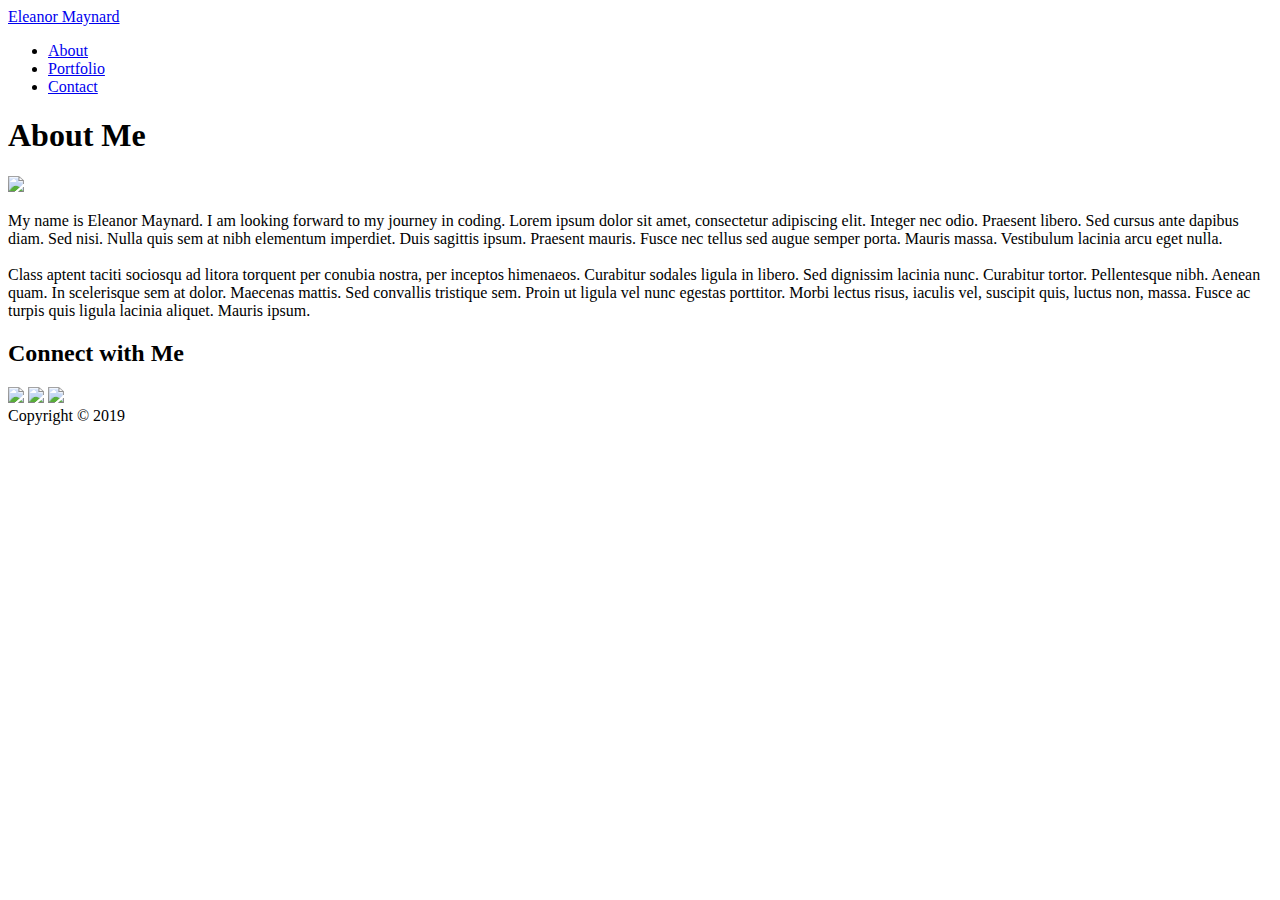
==== index.html @ 2894cd6c "Updates" ====
<!DOCTYPE html>
<html lang="en-us">

<head>
  <meta charset="UTF-8">
  <title>About Me | Eleanor Maynard</title>
  <link rel="stylesheet" type="text/css" href="assets/css/style.css">
</head>

<body>

<header>
	<div class="wrapper">
		<a href="#" id="logo">Eleanor Maynard</a>

		<nav>
			<ul>
				<li><a href="index.html">About</a></li>
				<li><a href="portfolio.html">Portfolio</a></li>
				<li><a href="contact.html">Contact</a></li>
			</ul>
		</nav>
	</div>
</header>

<div id="container" class="wrapper">
	<div id="content" class="module">
		<h1>About Me</h1>
	
		<img src="assets/images/20170825_113532[74346] (2).jpg" width="200" class="baby">

		<p>My name is Eleanor Maynard. I am looking forward to my journey in coding. Lorem ipsum dolor sit amet, consectetur adipiscing elit. Integer nec odio. Praesent libero. Sed cursus ante dapibus diam. Sed nisi. Nulla quis sem at nibh elementum imperdiet. Duis sagittis ipsum. Praesent mauris. Fusce nec tellus sed augue semper porta. Mauris massa. Vestibulum lacinia arcu eget nulla. <br> <br>

    Class aptent taciti sociosqu ad litora torquent per conubia nostra, per inceptos himenaeos. Curabitur sodales ligula in libero. Sed dignissim lacinia nunc. Curabitur tortor. Pellentesque nibh. Aenean quam. In scelerisque sem at dolor. Maecenas mattis. Sed convallis tristique sem. Proin ut ligula vel nunc egestas porttitor. Morbi lectus risus, iaculis vel, suscipit quis, luctus non, massa. Fusce ac turpis quis ligula lacinia aliquet. Mauris ipsum. </p>

	</div>
  <div id="social" class="module">
    <h2>Connect with Me</h2>

    <a href="#"><img src="assets/images/iconfinder_1_Facebook_colored_svg_copy_5296499 (1).png"></a>
    <a href="#"><img src="assets/images/iconfinder_1_Linkedin_unofficial_colored_svg_5296501.png"></a>
    <a href="#"><img src="assets/images/iconfinder_Github_1298743.png"></a>
  </div>
</div>
  <footer> Copyright &copy; 2019 </footer>
    
</body>
</html>
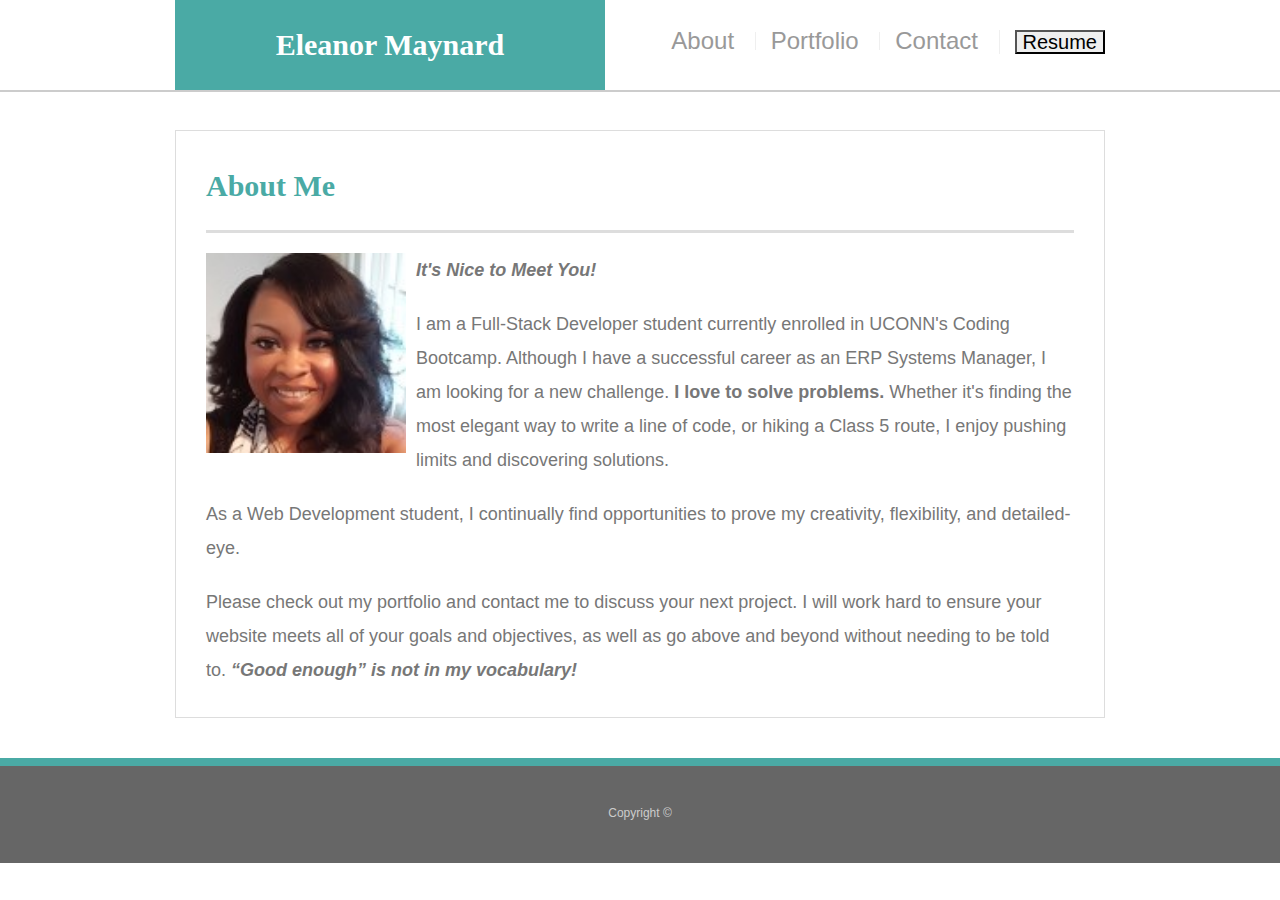
==== commit 83406f22: "Add files via upload" ====
--- a/index.html
+++ b/index.html
@@ -1,48 +1,50 @@
 <!DOCTYPE html>
-<html lang="en-us">
+<html lang="en">
+<head>
+    <meta charset="UTF-8">
+    <meta name="viewport" content="width=device-width, initial-scale=1.0">
+    <meta http-equiv="X-UA-Compatible" content="ie=edge">
+    <title>Basic Portfolio</title>
+    <link rel="stylesheet" href="https://stackpath.bootstrapcdn.com/bootstrap/4.4.1/css/bootstrap.min.css" integrity="sha384-Vkoo8x4CGsO3+Hhxv8T/Q5PaXtkKtu6ug5TOeNV6gBiFeWPGFN9MuhOf23Q9Ifjh" crossorigin="anonymous">
+    <link href="Assets/CSS/style.css" rel="stylesheet" type="text/css"/>  
+  
+  <body>
+      <header id="masthead">
+          <div class="container">
+            <a href="#" id="logo">Eleanor Maynard</a>
+            <nav>
+              <a href="index.html" style=font-size:24px>About</a>
+              <a href="portfolio.html" style=font-size:24px>Portfolio</a>
+              <a href="contact.html" style=font-size:24px>Contact</a>
+              <a href="Assets/Resume/EM_Resume.pdf" class="myButton" download="Resume">
+                <button>Resume</button>
+            </a>
+            </nav>
+          </div>
+        </header>
+      <div id="main-container" class="container">
+        <section class="main-section">
+          <h1>About Me</h1>
+    
+          <img src="Assets/Images/Optimized-Version.jpg" class="auth-image" alt="Eleanor Maynard">
 
-<head>
-  <meta charset="UTF-8">
-  <title>About Me | Eleanor Maynard</title>
-  <link rel="stylesheet" type="text/css" href="assets/css/style.css">
-</head>
-
-<body>
-
-<header>
-	<div class="wrapper">
-		<a href="#" id="logo">Eleanor Maynard</a>
-
-		<nav>
-			<ul>
-				<li><a href="index.html">About</a></li>
-				<li><a href="portfolio.html">Portfolio</a></li>
-				<li><a href="contact.html">Contact</a></li>
-			</ul>
-		</nav>
-	</div>
-</header>
-
-<div id="container" class="wrapper">
-	<div id="content" class="module">
-		<h1>About Me</h1>
-	
-		<img src="assets/images/20170825_113532[74346] (2).jpg" width="200" class="baby">
-
-		<p>My name is Eleanor Maynard. I am looking forward to my journey in coding. Lorem ipsum dolor sit amet, consectetur adipiscing elit. Integer nec odio. Praesent libero. Sed cursus ante dapibus diam. Sed nisi. Nulla quis sem at nibh elementum imperdiet. Duis sagittis ipsum. Praesent mauris. Fusce nec tellus sed augue semper porta. Mauris massa. Vestibulum lacinia arcu eget nulla. <br> <br>
-
-    Class aptent taciti sociosqu ad litora torquent per conubia nostra, per inceptos himenaeos. Curabitur sodales ligula in libero. Sed dignissim lacinia nunc. Curabitur tortor. Pellentesque nibh. Aenean quam. In scelerisque sem at dolor. Maecenas mattis. Sed convallis tristique sem. Proin ut ligula vel nunc egestas porttitor. Morbi lectus risus, iaculis vel, suscipit quis, luctus non, massa. Fusce ac turpis quis ligula lacinia aliquet. Mauris ipsum. </p>
-
-	</div>
-  <div id="social" class="module">
-    <h2>Connect with Me</h2>
-
-    <a href="#"><img src="assets/images/iconfinder_1_Facebook_colored_svg_copy_5296499 (1).png"></a>
-    <a href="#"><img src="assets/images/iconfinder_1_Linkedin_unofficial_colored_svg_5296501.png"></a>
-    <a href="#"><img src="assets/images/iconfinder_Github_1298743.png"></a>
-  </div>
-</div>
-  <footer> Copyright &copy; 2019 </footer>
+          <p style=font-weight:700><strong><em>It's Nice to Meet You!</em></strong></p></p>
     
-</body>
-</html>+          <p>I am a Full-Stack Developer student currently enrolled in UCONN's Coding Bootcamp. Although I have a successful career as an ERP Systems Manager, I am looking for a new challenge. <strong>I love to solve problems.</strong> Whether it's finding the most elegant way to write a line of code, or hiking a Class 5 route, I enjoy pushing limits and discovering solutions.</p>
+    
+          <p>As a Web Development student, I continually find opportunities to prove my creativity, flexibility, and detailed-eye. </p>
+    
+          <p>Please check out my portfolio and contact me to discuss your next project. I will work hard to ensure your website meets all of your goals and objectives, as well as go above and beyond without needing to be told to. <strong><i>“Good enough” is not in my vocabulary!</i></strong>
+        </section>
+    
+      </div>
+    
+      <footer>
+        <div class="container">
+          Copyright &copy; 
+        </div>
+      </footer>
+    </body>
+    
+    </html>
+    --- a/Assets/CSS/style.css
+++ b/Assets/CSS/style.css
@@ -0,0 +1,308 @@
+body {
+    font-family: Arial, "Helvetica Neue", Helvetica, sans-serif;
+    font-size: 18px;
+    line-height: 34px;
+    color: #777;
+    background: url("../images/concrete_seamless.png");
+  }
+  
+  * {
+    box-sizing: border-box;
+    margin: 0;
+  }
+  
+  
+   .wrapper {
+    height: auto !important;
+    height: 100%;
+    min-height: 100%;
+    margin: 0 auto -105px;
+  }
+  
+  footer,
+  .push {
+    height: 105px;
+  }
+
+  
+  #logo:hover,
+  input[type=submit]:hover {
+    background: #5e7f7e;
+  }
+
+  .navbar-fixed-top {height: 150px;}
+  .navbar-brand img {height: 150px;}
+
+  nav .navbar-nav li{
+    color:#777777 !important;
+    font-size: 20px;
+    font-family: Arial, Helvetica, sans-serif;
+    
+    }
+  
+  
+  nav a:hover {
+    color: #5e7f7e !important;
+  }
+  
+  .social:hover {
+    cursor: pointer;
+    opacity: 0.8;
+  }
+  
+  
+  .container {
+    width: 100%;
+    max-width: 960px;
+    margin: 0 auto;
+    clear: both;
+  }
+  
+  h1,
+  h2,
+  h3,
+  p {
+    margin-bottom: 20px;
+  }
+  
+  p:last-child {
+    margin-bottom: 0;
+  }
+  
+  h1,
+  h2,
+  h3 {
+    font-family: Georgia, Times, "Times New Roman", serif;
+    font-weight: 700;
+    color: #4aaaa5;
+  }
+  
+  h1 {
+    padding-bottom: 20px;
+    font-size: 30px;
+    line-height: 49px;
+    border-bottom: 3px solid #ddd;
+  }
+  
+  h2,
+  h3 {
+    font-size: 22px;
+
+  }
+  
+  /* header */
+  
+  #masthead {
+    position: fixed;
+    z-index: 99;
+    width: 100%;
+    margin: 0 0 30px;
+    overflow: auto;
+    color: #fff;
+    background: #fff;
+    border-bottom: 2px solid #ccc;
+  }
+  
+  #logo {
+    float: left;
+    width: 430px;
+    height: 90px;
+    font-family: Georgia, Times, "Times New Roman", serif;
+    font-size: 30px;
+    font-weight: 700;
+    line-height: 90px;
+    color: #fff;
+    text-align: center;
+    text-decoration: none;
+    background: #4aaaa5;
+  }
+  
+  nav {
+    float: right;
+    margin-top: 25px;
+    font-size: 20px;
+  }
+  
+  nav a {
+    display: inline-block;
+    padding-left: 15px;
+    margin-left: 15px;
+    line-height: 18px;
+    color: #999;
+    text-decoration: none;
+    border-left: 1px solid #efefef;
+  }
+  
+  nav a:first-child {
+    border-left: 0 none;
+  }
+  
+  /* footer */
+  
+  footer {
+    padding: 30px 0;
+    clear: both;
+    font-size: 12px;
+    color: #fff;
+    color: #ccc;
+    text-align: center;
+    background: #666;
+    border-top: 8px solid #4aaaa5;
+  }
+  
+  /* sidebar */
+  
+  .sidebar {
+    float: right;
+    width: 100%;
+    max-width: 270px;
+    padding: 30px;
+    margin-bottom: 20px;
+    background: #fff;
+    border: 1px solid #ddd;
+  }
+  
+  h3,
+  .sidebar h2 {
+    padding-bottom: 20px;
+    margin-bottom: 15px;
+    line-height: 22px;
+    border-bottom: 2px solid #eee;
+  }
+  
+  .social {
+    width: 62px;
+    height: 62px;
+    margin-top: 8px;
+    margin-right: 5px;
+  }
+  
+  .social:last-child {
+    margin-right: 0;
+  }
+  
+  /* main */
+  
+  #main-container {
+    padding-top: 130px;
+  }
+  
+  .main-section {
+    float: left;
+    width: 100%;
+    max-width: 960px;
+    padding: 30px;
+    margin: 0 0 40px;
+    background: #fff;
+    border: 1px solid #ddd;
+  }
+  
+  /* contact page */
+  
+  #contact-form ul {
+    margin-bottom: 20px;
+  }
+  
+  #contact-form li {
+    margin-bottom: 10px;
+  }
+  
+  label,
+  input[type=text],
+  input[type=email],
+  textarea {
+    display: block;
+    width: 100%;
+  }
+  
+  input[type=text],
+  input[type=email],
+  textarea {
+    height: 35px;
+    padding: 0 10px;
+    font-size: 14px;
+    border: 1px solid #ddd;
+  }
+  
+  textarea {
+    height: 200px;
+  }
+  
+  input[type=submit] {
+    padding: 10px 30px;
+    font-size: 18px;
+    color: #fff;
+    cursor: pointer;
+    background: #4aaaa5;
+    border: 0 none;
+  }
+  
+
+.auth-image {
+    float: left;
+    margin-right: 10px;
+    margin-bottom: 10px;
+    width: 200px;
+    height: 200px;
+
+}  
+
+.container-fluid {
+  background-attachment: fixed;
+  display: grid;  
+    grid-template-columns: 1fr 1fr;  
+    grid-template-rows: 50px 50px;  
+    
+}
+
+.row {
+  height: fit-content;
+  
+}
+
+
+.top-buffer { 
+    margin-top:60px; 
+    padding: 0;
+    font-weight: bold;
+  
+  }
+
+.btn-primary {
+    color: #212529;
+    background-color: #7cc;
+    border-color: #5bc2c2
+}
+
+.card-body {
+  position: relative;
+
+}
+
+
+// Extra large devices (large desktops, 1200px and up)
+@media (min-width: 1200px) {
+  body, .top-buffer, .container, .row, h3, .navbar-nav {
+    }
+
+// Large devices (desktops, 992px and up)
+@media (min-width: 992px) and (max-width: 1199px) {
+  body, .top-buffer, .container, .row, h3, .navbar-nav {
+    } 
+
+// Medium devices (tablets, 768px and up)
+@media (min-width: 768px) and (max-width: 991px) {
+  body, .top-buffer, .container, .row, h3, .navbar-nav {
+    } 
+
+// Small devices (landscape phones, 576px and up)
+@media (min-width: 576px) and (max-width: 767px) {
+  body, .top-buffer, .container, .row, h3, .navbar-nav {
+    } 
+
+// Extra small devices (portrait phones, less than 576px)
+@media (max-width: 575px) {
+  body, .top-buffer, .container, .row, h3, .navbar-nav {
+    margin-top: 50px;
+    } 
+
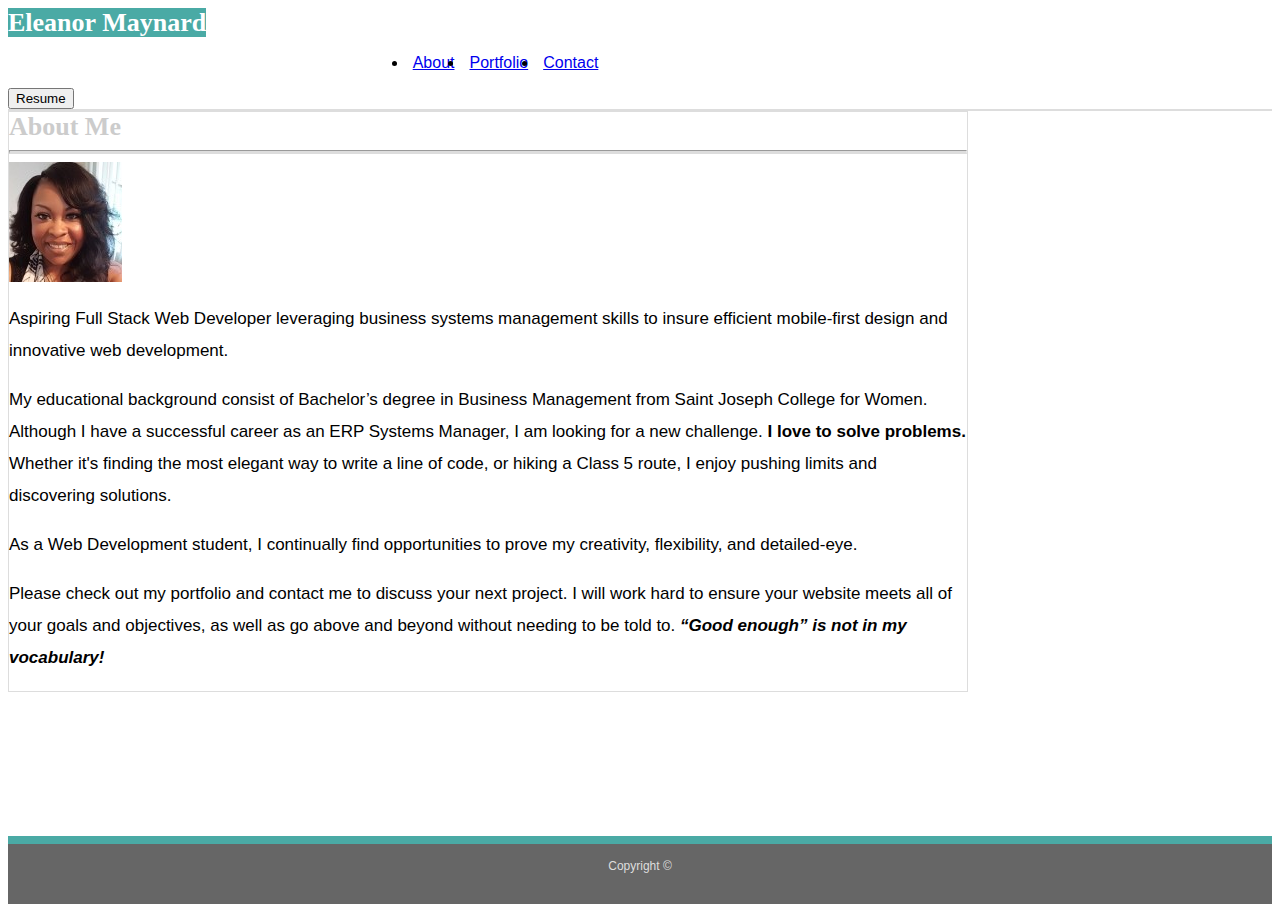
==== commit b167141a: "Final Changes" ====
--- a/index.html
+++ b/index.html
@@ -1,50 +1,94 @@
-<!DOCTYPE html>
-<html lang="en">
-<head>
-    <meta charset="UTF-8">
-    <meta name="viewport" content="width=device-width, initial-scale=1.0">
-    <meta http-equiv="X-UA-Compatible" content="ie=edge">
-    <title>Basic Portfolio</title>
-    <link rel="stylesheet" href="https://stackpath.bootstrapcdn.com/bootstrap/4.4.1/css/bootstrap.min.css" integrity="sha384-Vkoo8x4CGsO3+Hhxv8T/Q5PaXtkKtu6ug5TOeNV6gBiFeWPGFN9MuhOf23Q9Ifjh" crossorigin="anonymous">
-    <link href="Assets/CSS/style.css" rel="stylesheet" type="text/css"/>  
-  
-  <body>
-      <header id="masthead">
-          <div class="container">
-            <a href="#" id="logo">Eleanor Maynard</a>
-            <nav>
-              <a href="index.html" style=font-size:24px>About</a>
-              <a href="portfolio.html" style=font-size:24px>Portfolio</a>
-              <a href="contact.html" style=font-size:24px>Contact</a>
-              <a href="Assets/Resume/EM_Resume.pdf" class="myButton" download="Resume">
-                <button>Resume</button>
-            </a>
-            </nav>
-          </div>
-        </header>
-      <div id="main-container" class="container">
-        <section class="main-section">
-          <h1>About Me</h1>
-    
-          <img src="Assets/Images/Optimized-Version.jpg" class="auth-image" alt="Eleanor Maynard">
-
-          <p style=font-weight:700><strong><em>It's Nice to Meet You!</em></strong></p></p>
-    
-          <p>I am a Full-Stack Developer student currently enrolled in UCONN's Coding Bootcamp. Although I have a successful career as an ERP Systems Manager, I am looking for a new challenge. <strong>I love to solve problems.</strong> Whether it's finding the most elegant way to write a line of code, or hiking a Class 5 route, I enjoy pushing limits and discovering solutions.</p>
-    
-          <p>As a Web Development student, I continually find opportunities to prove my creativity, flexibility, and detailed-eye. </p>
-    
-          <p>Please check out my portfolio and contact me to discuss your next project. I will work hard to ensure your website meets all of your goals and objectives, as well as go above and beyond without needing to be told to. <strong><i>“Good enough” is not in my vocabulary!</i></strong>
-        </section>
-    
-      </div>
-    
-      <footer>
-        <div class="container">
-          Copyright &copy; 
-        </div>
-      </footer>
-    </body>
-    
-    </html>
-    +<!DOCTYPE html>
+<html lang="en">
+
+<head>
+
+  <!-- Required meta tags -->
+  <meta charset="utf-8" />
+  <meta name="viewport" content="width=device-width, initial-scale=1, shrink-to-fit=no" />
+
+  <!-- Bootstrap CSS -->
+  <link rel="stylesheet" href="https://stackpath.bootstrapcdn.com/bootstrap/4.1.3/css/bootstrap.min.css"
+    integrity="sha384-MCw98/SFnGE8fJT3GXwEOngsV7Zt27NXFoaoApmYm81iuXoPkFOJwJ8ERdknLPMO" crossorigin="anonymous" />
+  <link rel="stylesheet" href="assets/css/style.css" />
+  <title>Portfolio</title>
+</head>
+
+<body>
+
+  <!-- Nav Bar Here -->
+  <nav class="navbar navbar-expand-md navbar-light bg-white mb-5 p-0 sticky-top">
+    <div class="container">
+      <a class="navbar-brand p-3">Eleanor Maynard</a>
+      <div class="collapse navbar-collapse" id="navbarNav">
+
+        <!-- UL List -->
+        <ul class="navbar-nav ml-auto">
+          <li class="nav-item">
+            <a class="nav-link" href="index.html">About<span class="border-right ml-3"></span></a>
+          </li>
+          <li class="nav-item">
+            <a class="nav-link" href="portfolio.html">Portfolio<span class="border-right ml-3"></span></a>
+          </li>
+          <li class="nav-item">
+            <a class="nav-link" href="contact.html">Contact</a>
+         </li>
+        </ul>
+      </div>
+      <a href="assets/Resume/EM_Resume.pdf" class="myButton" download="Resume">
+        <button>Resume</button> </a>
+    </div>
+  </nav>
+
+  <!-- Image & Text -->
+  <div class="container m-auto">
+    <div class="main">
+      <div class="row ml-3 mt-3">
+        <div class="col-sm-12">
+          <div class="about_me">
+            <span class="bg-white text-info">About Me</span>
+          </div>
+        </div>
+      </div>
+
+      <hr class="bg-light ml-4 mr-4" />
+
+      <div class="row mt-4 pl-4 pr-4">
+        <div class="col-sm-4">
+          <img class="img-fluid" src="Assets/Images/Optimized-Version.jpg" alt="personal photo" />
+        </div>
+
+        <div class="col-sm-8">
+          <p>
+            Aspiring Full Stack Web Developer leveraging business systems management skills to insure efficient mobile-first design and
+            innovative web development.
+          </p>
+          <p>
+            My educational background consist of Bachelor’s degree in Business Management from Saint Joseph College for Women. Although I have a successful career as an ERP Systems Manager, I am looking for a new challenge. <strong>I love to solve problems.</strong> Whether it's finding the most elegant way to write a line of code, or hiking a Class 5 route, I enjoy pushing limits and discovering solutions.</p>
+            <p>As a Web Development student, I continually find opportunities to prove my creativity, flexibility, and detailed-eye. </p>
+            </div>
+      </div>
+
+      <div class="row mt-2 pl-4 pr-4">
+
+        <div class="col-sm-12">
+          
+    
+          <p>Please check out my portfolio and contact me to discuss your next project. I will work hard to ensure your website meets all of your goals and objectives, as well as go above and beyond without needing to be told to. <strong><i>“Good enough” is not in my vocabulary!</i></strong>
+          </p>
+        </div>
+      </div>
+    </div>
+  </div>
+  </div>
+
+  <!-- Footer -->
+  <div class="fixed-bottom">
+    <footer id="footer">
+      Copyright &copy;
+    </footer>
+  </div>
+  </div>
+</body>
+
+</html>--- a/assets/css/style.css
+++ b/assets/css/style.css
@@ -0,0 +1,184 @@
+/* Global */
+
+html, body{
+    font-family: 'Arial', 'Helvetica Neue', Helvetica, sans-serif;
+    background: url("https://www.toptal.com/designers/subtlepatterns/patterns/white_wall2.png");
+}
+
+/* Header */
+
+.navbar{
+    border-bottom: 2px solid #dddddd;
+}
+
+.navbar-nav {
+    flex-direction: row;
+}
+
+.border-right{
+    color:#dddddd !important;
+}
+
+.navbar-brand{
+    background-color: #4aaaa5;
+    color: #ffffff !important;  
+    height: 80px;
+    width: 270px;
+    font-family: 'Georgia', Times, 'Times New Roman', serif;
+    font-size: 26px;
+    font-weight: bold;
+    text-align: center;
+}
+
+/* Main Area */
+
+hr{
+    border-bottom: 3px solid #dddddd;
+}
+
+.collapse:not(.show){
+    display: inline;
+}
+
+.about_me{
+    font-family: 'Georgia', Times, 'Times New Roman', serif;
+    color: #cccccc; 
+    font-size: 26px;
+    font-weight: bold;
+  }
+
+.main{
+    background-color: #ffffff;
+    border: 1px solid #dddddd;
+    margin-bottom: 15%;
+ }
+
+p{
+    font-size: 17px;
+    line-height: 32px;
+}
+
+/*Portfolio*/
+
+.img_responsive{
+    margin: 0;
+    padding: 0;
+    position: relative;
+    margin-bottom: 5%;
+}
+
+.img_text{
+    height: 30%;
+    width: 280px;
+    font-family: Georgia, 'Times New Roman', Times, serif;
+    color: #ffffff;
+    text-align: center;
+    background-color: #4aaaa5; 
+    padding-top: 3%;
+    position: absolute;
+    top: 60%;
+} 
+
+/*Contact*/
+
+.btn {
+    padding: 8px 25px 8px 25px;
+    text-align: center;
+    font-size: 17px;
+    color: #ffffff;
+    background-color: #4aaaa5; 
+    border-bottom: 2px solid #dddddd;
+} 
+
+/* Footer */
+
+.fixed-bottom {
+    border-top: 8px solid #4aaaa5;
+    background-color: #666666;
+    text-align: center;
+    font-size: 12px;
+    color:#dddddd;
+    width: 100%;
+    height: 60px;
+    margin-top: 60px;
+}
+
+#footer{
+    padding-top: 1.2%;
+}
+
+ 
+/* Media Query */
+
+/* Extra small devices (portrait phones, less than 576px) */
+
+@media (max-width: 575.98px) {
+
+    .container{
+        margin: 0 !important;   
+        padding: 0 !important;
+    }
+
+    ul.navbar-nav{
+        display: flex;
+        justify-content: center; 
+        align-items: center;
+    }
+
+    .navbar-brand {
+        flex: 100%;
+        margin: 0;
+    }
+
+    .navbar-nav .nav-link {
+        padding-right: 10px !important;
+        padding-left: 5px !important;
+    }
+
+    .img_responsive{
+        display: flex;
+        justify-content: center; 
+        margin-right: 7%;
+    }
+
+    p{
+        margin-top: 5%;
+    }
+}
+
+/* Small devices (landscape phones, 576px and up) */
+    
+@media (min-width: 576px) {
+
+    ul.navbar-nav{
+        display: flex;
+        justify-content: center; 
+        align-items: center;
+    }
+
+    .navbar-brand {
+        margin: auto;
+    }
+
+    .navbar-nav .nav-link {
+        padding-right: 10px !important;
+        padding-left: 5px !important;
+    }
+
+    .img_responsive{
+        display: flex;
+        justify-content: center; 
+        margin-right: 5%;
+    }
+}
+
+/* Extra large devices (large desktops, 1200px and up) */
+
+@media (min-width: 1200px) {
+    .container{
+        max-width: 960px;
+    }
+}
+
+
+
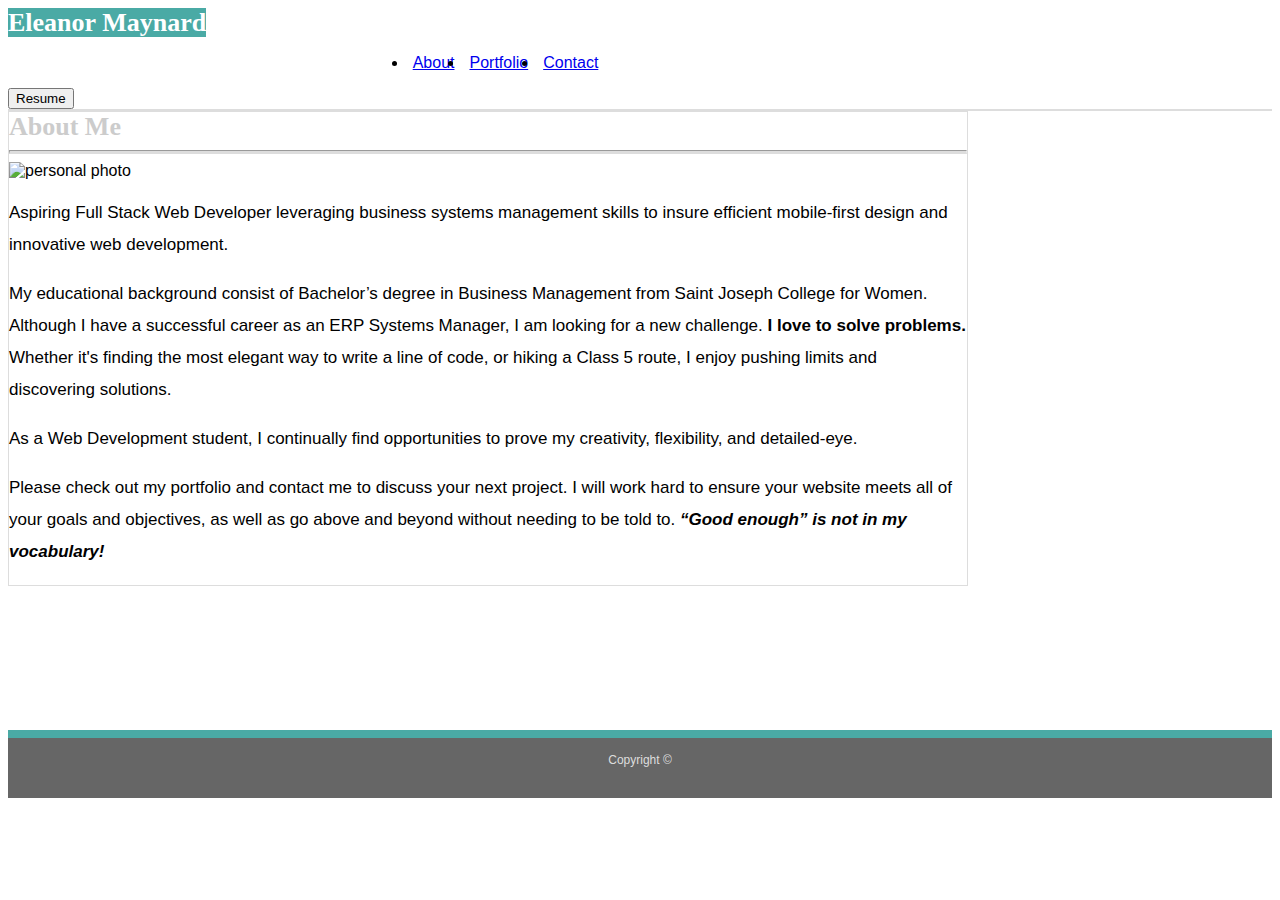
==== commit 74ba0df9: "Add files via upload" ====
--- a/index.html
+++ b/index.html
@@ -55,7 +55,7 @@
 
       <div class="row mt-4 pl-4 pr-4">
         <div class="col-sm-4">
-          <img class="img-fluid" src="Assets/Images/Optimized-Version.jpg" alt="personal photo" />
+          <img class="img-fluid" src="assets/images/photo.jpg" alt="personal photo" />
         </div>
 
         <div class="col-sm-8">
